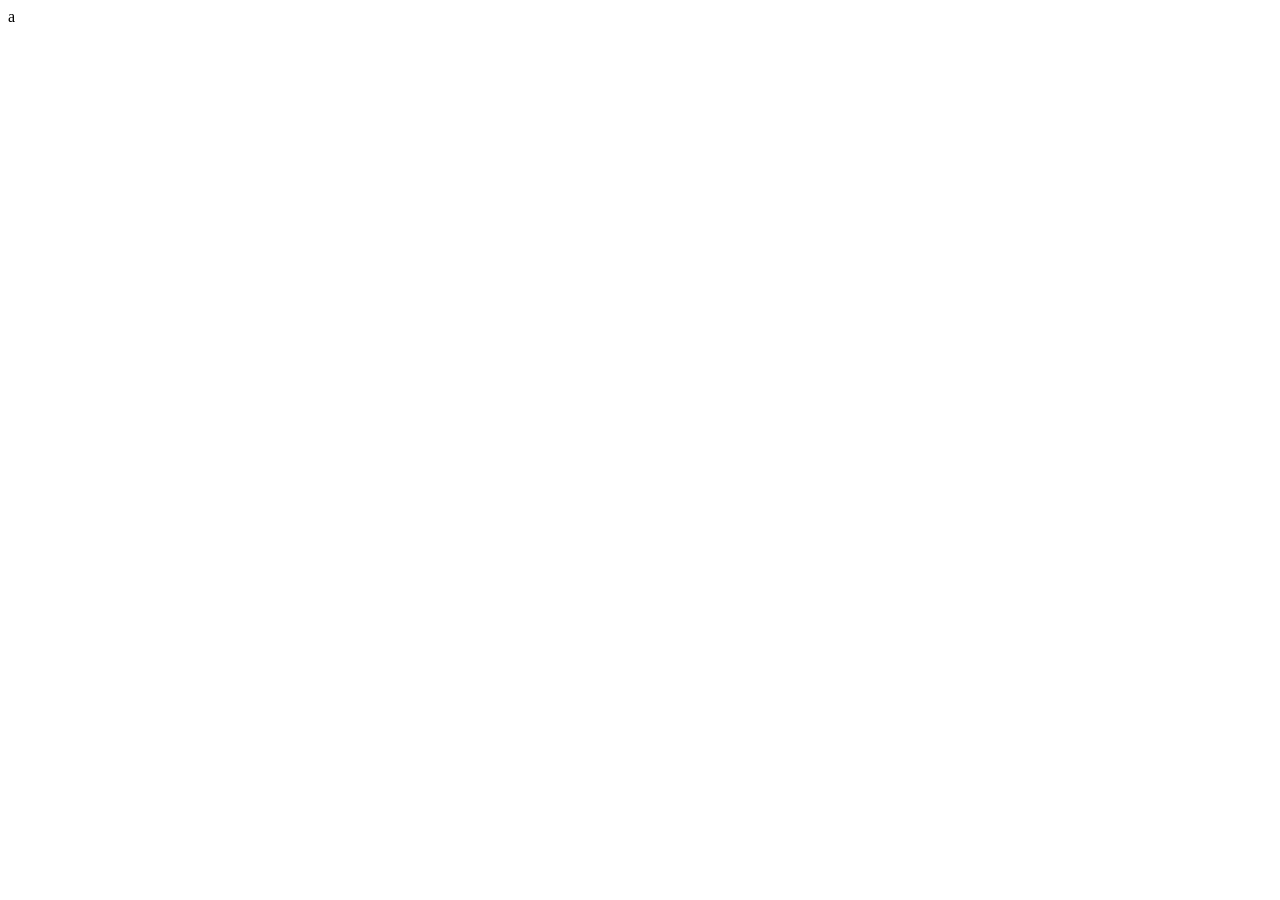
==== gameP.html @ 0af0ad36 "hub starter" ====
<!DOCTYPE html>
<html lang="en">
<head>
    <meta charset="UTF-8">
    <meta name="viewport" content="width=device-width, initial-scale=1.0">
    <title>Mar's Game Projects</title>
</head>
<body>
    <div>
        a
    </div>
</body>
</html>
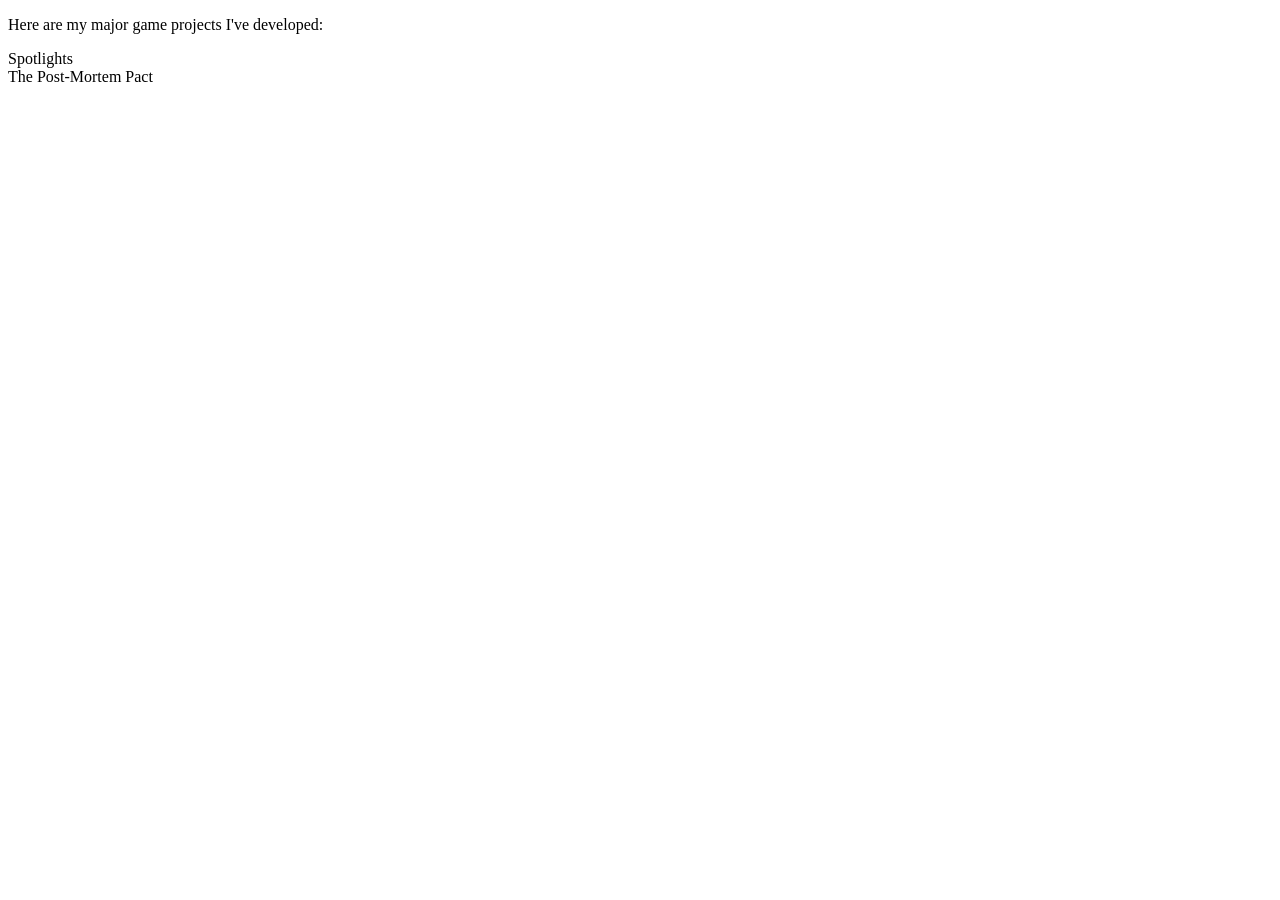
==== commit c76c644a: "Update gameP.html" ====
--- a/gameP.html
+++ b/gameP.html
@@ -6,8 +6,12 @@
     <title>Mar's Game Projects</title>
 </head>
 <body>
-    <div>
-        a
+    <P>Here are my major game projects I've developed:</p>
+    <div id="spot">
+        Spotlights
+    </div>
+    <div id="pmp">
+        The Post-Mortem Pact
     </div>
 </body>
 </html>
